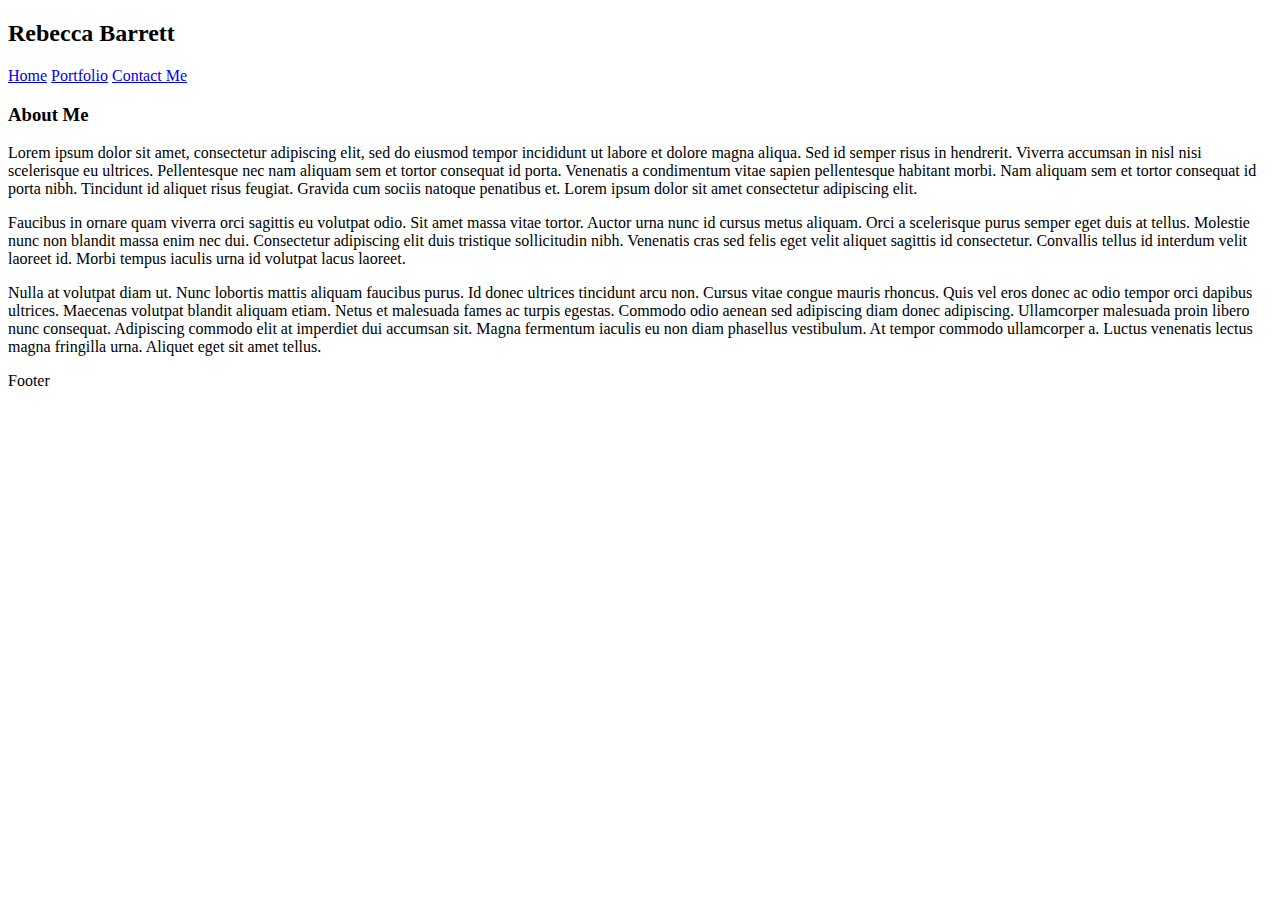
==== index.html @ 1abd18fc "Initial Commit Fleshing out main 3 pages have about me and portfolio started" ====
<!DOCTYPE html>
<html lang="en">
  <head>
    <meta charset="UTF-8" />
    <meta name="viewport" content="width=device-width, initial-scale=1.0" />
    <meta http-equiv="X-UA-Compatible" content="ie=edge" />
    <title>Index Page</title>
    <link rel="stylesheet" type="text/css" href=".assets/css/style.css" />
  </head>
  <body>
    <header>
      <h2>Rebecca Barrett</h2>
      <div class="header-links">
        <a href="index.html">Home</a>
        <a href="portfolio.html">Portfolio</a>
        <a href="contact.html">Contact Me</a>
      </div>
    </header>
    <div class="main-content">
      <h3>About Me</h3>
      <p>
        Lorem ipsum dolor sit amet, consectetur adipiscing elit, sed do eiusmod
        tempor incididunt ut labore et dolore magna aliqua. Sed id semper risus
        in hendrerit. Viverra accumsan in nisl nisi scelerisque eu ultrices.
        Pellentesque nec nam aliquam sem et tortor consequat id porta. Venenatis
        a condimentum vitae sapien pellentesque habitant morbi. Nam aliquam sem
        et tortor consequat id porta nibh. Tincidunt id aliquet risus feugiat.
        Gravida cum sociis natoque penatibus et. Lorem ipsum dolor sit amet
        consectetur adipiscing elit.
      </p>
      <p>
        Faucibus in ornare quam viverra orci sagittis eu volutpat odio. Sit amet
        massa vitae tortor. Auctor urna nunc id cursus metus aliquam. Orci a
        scelerisque purus semper eget duis at tellus. Molestie nunc non blandit
        massa enim nec dui. Consectetur adipiscing elit duis tristique
        sollicitudin nibh. Venenatis cras sed felis eget velit aliquet sagittis
        id consectetur. Convallis tellus id interdum velit laoreet id. Morbi
        tempus iaculis urna id volutpat lacus laoreet.
      </p>
      <p>
        Nulla at volutpat diam ut. Nunc lobortis mattis aliquam faucibus purus.
        Id donec ultrices tincidunt arcu non. Cursus vitae congue mauris
        rhoncus. Quis vel eros donec ac odio tempor orci dapibus ultrices.
        Maecenas volutpat blandit aliquam etiam. Netus et malesuada fames ac
        turpis egestas. Commodo odio aenean sed adipiscing diam donec
        adipiscing. Ullamcorper malesuada proin libero nunc consequat.
        Adipiscing commodo elit at imperdiet dui accumsan sit. Magna fermentum
        iaculis eu non diam phasellus vestibulum. At tempor commodo ullamcorper
        a. Luctus venenatis lectus magna fringilla urna. Aliquet eget sit amet
        tellus.
      </p>

      <p></p>
    </div>
    <footer>Footer</footer>
  </body>
  <script src="./assets/javascript/script.js"></script>
</html>
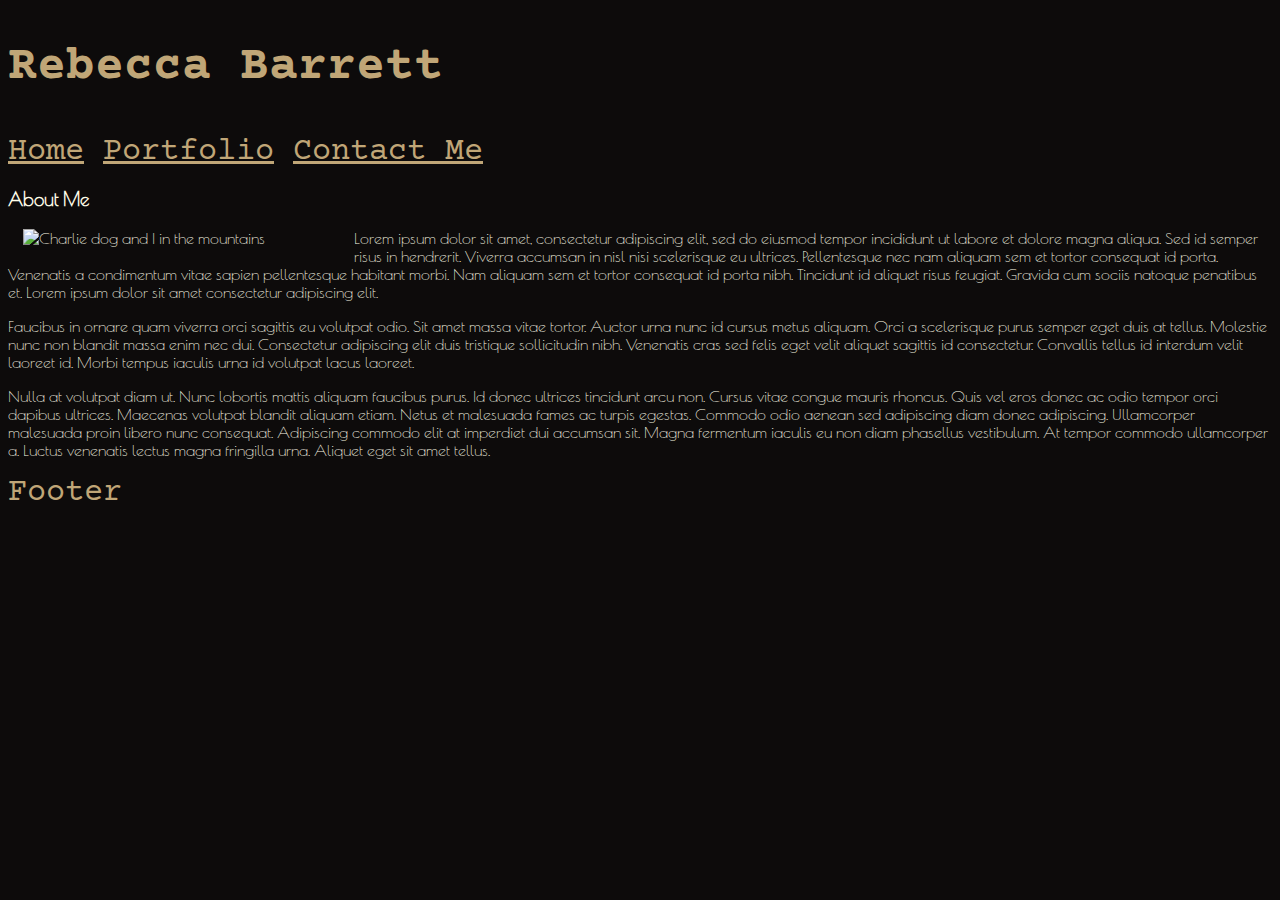
==== commit e3367104: "Added image and fleshed out styling on index" ====
--- a/index.html
+++ b/index.html
@@ -5,7 +5,8 @@
     <meta name="viewport" content="width=device-width, initial-scale=1.0" />
     <meta http-equiv="X-UA-Compatible" content="ie=edge" />
     <title>Index Page</title>
-    <link rel="stylesheet" type="text/css" href=".assets/css/style.css" />
+    <link rel="stylesheet" type="text/css" href="assets/css/style.css" />
+    <link href="https://fonts.googleapis.com/css2?family=Courier+Prime&family=Poiret+One&display=swap" rel="stylesheet">
   </head>
   <body>
     <header>
@@ -18,6 +19,7 @@
     </header>
     <div class="main-content">
       <h3>About Me</h3>
+      <image id="charlie-photo" alt="Charlie dog and I in the mountains" src="./assets/images/charlie.jpeg"/>
       <p>
         Lorem ipsum dolor sit amet, consectetur adipiscing elit, sed do eiusmod
         tempor incididunt ut labore et dolore magna aliqua. Sed id semper risus
--- a/assets/css/style.css
+++ b/assets/css/style.css
@@ -0,0 +1,29 @@
+body {
+  font-family: 'Poiret One', cursive;
+  background-color: #0d0b0b;
+  color: #fffde8;
+}
+header, footer {
+  font-family: 'Courier Prime', monospace;
+  font-size: 32px;
+  color: #c0a677;
+}
+
+a {
+  color: #c0a677;
+}
+
+.center {
+  width: 50%;
+  display: block;
+  margin-left: auto;
+  margin-right: auto;
+}
+
+#charlie-photo {
+  float: left;
+  width: 25%;
+  height:2%;
+  margin: 15px;
+  margin-top: 0px;
+}